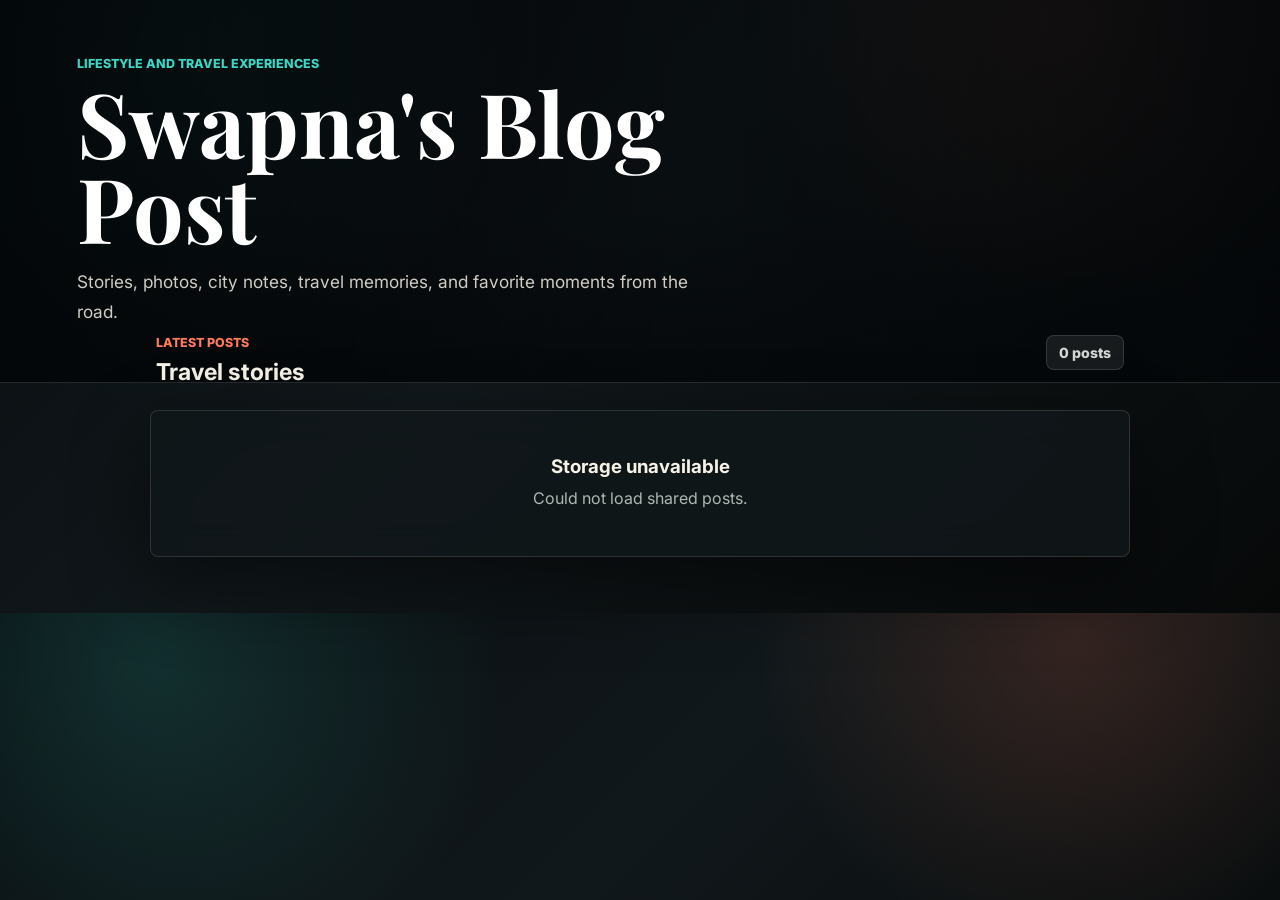
==== swapnas-blog.html @ c7f8cae0 "Publish static travel blog" ====
<!DOCTYPE html>
<html lang="en">
<head>
  <meta charset="UTF-8">
  <meta name="viewport" content="width=device-width, initial-scale=1.0">
  <title>Swapna's Blog Post</title>
  <link rel="preconnect" href="https://fonts.googleapis.com">
  <link rel="preconnect" href="https://fonts.gstatic.com" crossorigin>
  <link href="https://fonts.googleapis.com/css2?family=Inter:wght@400;500;600;700;800&family=Playfair+Display:wght@700&display=swap" rel="stylesheet">
  <link rel="stylesheet" href="styles.css">
</head>
<body class="viewer-page">
  <header class="site-header viewer-header">
    <div>
      <p class="eyebrow">Lifestyle and travel experiences</p>
      <h1>Swapna's Blog Post</h1>
      <p class="intro">Stories, photos, city notes, travel memories, and favorite moments from the road.</p>
    </div>
  </header>

  <main class="viewer-shell">
    <section class="posts-section" aria-labelledby="posts-title">
      <div class="posts-toolbar">
        <div>
          <p class="eyebrow">Latest posts</p>
          <h2 id="posts-title">Travel stories</h2>
        </div>
        <p id="postCount" class="post-count">0 posts</p>
      </div>
      <div id="postsList" class="posts-list viewer-posts"></div>
    </section>
  </main>

  <template id="emptyTemplate">
    <div class="empty-state">
      <h3>No posts yet</h3>
      <p>Published travel and lifestyle stories will appear here soon.</p>
    </div>
  </template>

  <script src="posts.js"></script>
  <script src="script.js"></script>
</body>
</html>
---- styles.css ----
:root {
  --ink: #f7f2e8;
  --muted: #a9b2ad;
  --paper: #090d0f;
  --panel: rgba(17, 23, 26, 0.88);
  --field: rgba(255, 255, 255, 0.07);
  --field-strong: rgba(255, 255, 255, 0.11);
  --teal: #3dd6c6;
  --coral: #ff7a59;
  --gold: #d7ad54;
  --line: rgba(255, 255, 255, 0.13);
  --line-strong: rgba(255, 255, 255, 0.22);
  --shadow: 0 28px 80px rgba(0, 0, 0, 0.48);
}

* {
  box-sizing: border-box;
}

body {
  margin: 0;
  color: var(--ink);
  background:
    radial-gradient(circle at 12% 8%, rgba(61, 214, 198, 0.16), transparent 28%),
    radial-gradient(circle at 84% 4%, rgba(255, 122, 89, 0.16), transparent 26%),
    linear-gradient(135deg, #080c0f 0%, #11181b 44%, #070909 100%),
    var(--paper);
  font-family: Inter, system-ui, -apple-system, BlinkMacSystemFont, "Segoe UI", sans-serif;
}

button,
input,
textarea,
select {
  font: inherit;
}

.site-header {
  min-height: 42vh;
  display: flex;
  align-items: end;
  padding: 56px clamp(20px, 6vw, 86px);
  color: #fff;
  background:
    linear-gradient(90deg, rgba(3, 6, 8, 0.9), rgba(3, 6, 8, 0.5) 55%, rgba(3, 6, 8, 0.82)),
    linear-gradient(0deg, rgba(8, 12, 15, 0.88), rgba(8, 12, 15, 0.08) 44%),
    url("https://images.unsplash.com/photo-1500530855697-b586d89ba3ee?auto=format&fit=crop&w=1800&q=80") center/cover;
  border-bottom: 1px solid var(--line);
}

.site-header > div {
  max-width: 760px;
}

.eyebrow {
  margin: 0 0 8px;
  color: var(--coral);
  font-size: 0.78rem;
  font-weight: 800;
  letter-spacing: 0;
  text-transform: uppercase;
}

.site-header .eyebrow {
  color: var(--teal);
}

h1,
h2,
h3,
p {
  overflow-wrap: anywhere;
}

h1 {
  margin: 0;
  max-width: 700px;
  font-family: "Playfair Display", Georgia, serif;
  font-size: clamp(2.7rem, 7vw, 5.8rem);
  line-height: 0.95;
}

.intro {
  max-width: 620px;
  margin: 18px 0 0;
  color: rgba(247, 242, 232, 0.84);
  font-size: 1.08rem;
  line-height: 1.7;
}

.shell {
  display: grid;
  grid-template-columns: minmax(310px, 430px) minmax(0, 1fr);
  gap: 28px;
  width: min(1180px, calc(100% - 32px));
  margin: -48px auto 56px;
  align-items: start;
}

.viewer-shell {
  width: min(980px, calc(100% - 32px));
  margin: -48px auto 56px;
}

.viewer-page .posts-toolbar {
  padding-top: 0;
}

.viewer-page .post-card {
  padding: clamp(18px, 3vw, 32px);
}

.viewer-page .post-card h3 {
  font-size: clamp(1.8rem, 4vw, 3rem);
}

.viewer-page .post-images {
  margin: -8px -8px 24px;
}

.viewer-page .post-images img {
  max-height: min(62vh, 620px);
}

.editor-panel,
.empty-state {
  background: var(--panel);
  border: 1px solid var(--line);
  border-radius: 8px;
  box-shadow: var(--shadow);
  backdrop-filter: blur(18px);
}

.editor-panel {
  position: sticky;
  top: 18px;
  padding: 22px;
}

.panel-heading,
.posts-toolbar {
  display: flex;
  justify-content: space-between;
  gap: 16px;
  align-items: start;
  margin-bottom: 18px;
}

h2 {
  margin: 0;
  font-size: 1.45rem;
}

.post-form {
  display: grid;
  gap: 10px;
}

label {
  color: #c9d0cb;
  font-size: 0.88rem;
  font-weight: 700;
}

input,
textarea,
select {
  width: 100%;
  border: 1px solid var(--line);
  border-radius: 8px;
  background: var(--field);
  color: var(--ink);
  padding: 12px 13px;
  outline: none;
}

input::placeholder,
textarea::placeholder {
  color: rgba(247, 242, 232, 0.48);
}

select option {
  color: #11181b;
}

textarea {
  resize: vertical;
  min-height: 190px;
  line-height: 1.6;
}

input:focus,
textarea:focus,
select:focus {
  border-color: var(--teal);
  background: var(--field-strong);
  box-shadow: 0 0 0 4px rgba(61, 214, 198, 0.13);
}

.image-preview,
.post-images {
  display: grid;
  grid-template-columns: repeat(auto-fill, minmax(110px, 1fr));
  gap: 10px;
}

.post-images {
  grid-template-columns: 1fr;
  margin: -6px -6px 18px;
}

.image-preview img,
.post-images img {
  width: 100%;
  aspect-ratio: 4 / 3;
  border-radius: 8px;
  object-fit: cover;
  border: 1px solid var(--line-strong);
}

.post-images img {
  max-height: min(52vh, 460px);
  object-position: center;
}

.save-button,
.ghost-button,
.post-actions button {
  border: 0;
  border-radius: 8px;
  cursor: pointer;
  font-weight: 800;
}

.save-button {
  min-height: 48px;
  margin-top: 6px;
  color: #071010;
  background: linear-gradient(135deg, var(--teal), #a8f2da);
  box-shadow: 0 14px 32px rgba(61, 214, 198, 0.2);
}

.save-button:hover {
  filter: brightness(1.05);
}

.ghost-button,
.post-actions button {
  min-height: 38px;
  padding: 0 13px;
  color: var(--ink);
  background: rgba(255, 255, 255, 0.09);
  border: 1px solid var(--line);
}

.post-actions .remove-button {
  color: #ffd4ca;
  background: rgba(255, 122, 89, 0.14);
  border-color: rgba(255, 122, 89, 0.28);
}

.posts-section {
  min-width: 0;
}

.posts-toolbar {
  padding: 22px 6px 6px;
}

.post-count {
  margin: 0;
  padding: 8px 12px;
  border: 1px solid var(--line);
  border-radius: 8px;
  background: rgba(255, 255, 255, 0.08);
  color: #d2d8d4;
  font-size: 0.88rem;
  font-weight: 800;
}

.posts-list {
  display: grid;
  gap: 18px;
}

.post-card {
  background: linear-gradient(180deg, rgba(22, 30, 34, 0.94), rgba(13, 18, 20, 0.94));
  border: 1px solid var(--line);
  border-radius: 8px;
  padding: 22px;
  box-shadow: 0 18px 44px rgba(0, 0, 0, 0.34);
}

.post-meta {
  display: flex;
  flex-wrap: wrap;
  gap: 8px;
  align-items: center;
  color: #aeb7b2;
  font-size: 0.86rem;
  font-weight: 700;
}

.category {
  color: #12100b;
  background: linear-gradient(135deg, var(--gold), #f2d187);
  border-radius: 8px;
  padding: 5px 10px;
}

.post-card h3 {
  margin: 14px 0 10px;
  font-size: clamp(1.35rem, 2vw, 2rem);
}

.post-body {
  margin: 0 0 18px;
  color: #d7ded9;
  line-height: 1.75;
  white-space: pre-wrap;
}

.post-actions {
  display: flex;
  flex-wrap: wrap;
  gap: 10px;
  margin-top: 18px;
}

.save-status {
  min-height: 22px;
  margin: 2px 0 0;
  color: #ffd4ca;
  font-size: 0.88rem;
  line-height: 1.5;
}

.empty-state {
  padding: 44px 24px;
  text-align: center;
}

.empty-state h3 {
  margin: 0 0 8px;
}

.empty-state p {
  margin: 0 auto;
  max-width: 420px;
  color: #aeb7b2;
  line-height: 1.6;
}

@media (max-width: 840px) {
  .shell {
    grid-template-columns: 1fr;
    margin-top: -28px;
  }

  .editor-panel {
    position: static;
  }

  .site-header {
    min-height: 36vh;
  }
}

@media (max-width: 520px) {
  .site-header {
    padding: 42px 18px;
  }

  .shell {
    width: calc(100% - 24px);
  }

  .panel-heading,
  .posts-toolbar {
    align-items: stretch;
    flex-direction: column;
  }
}
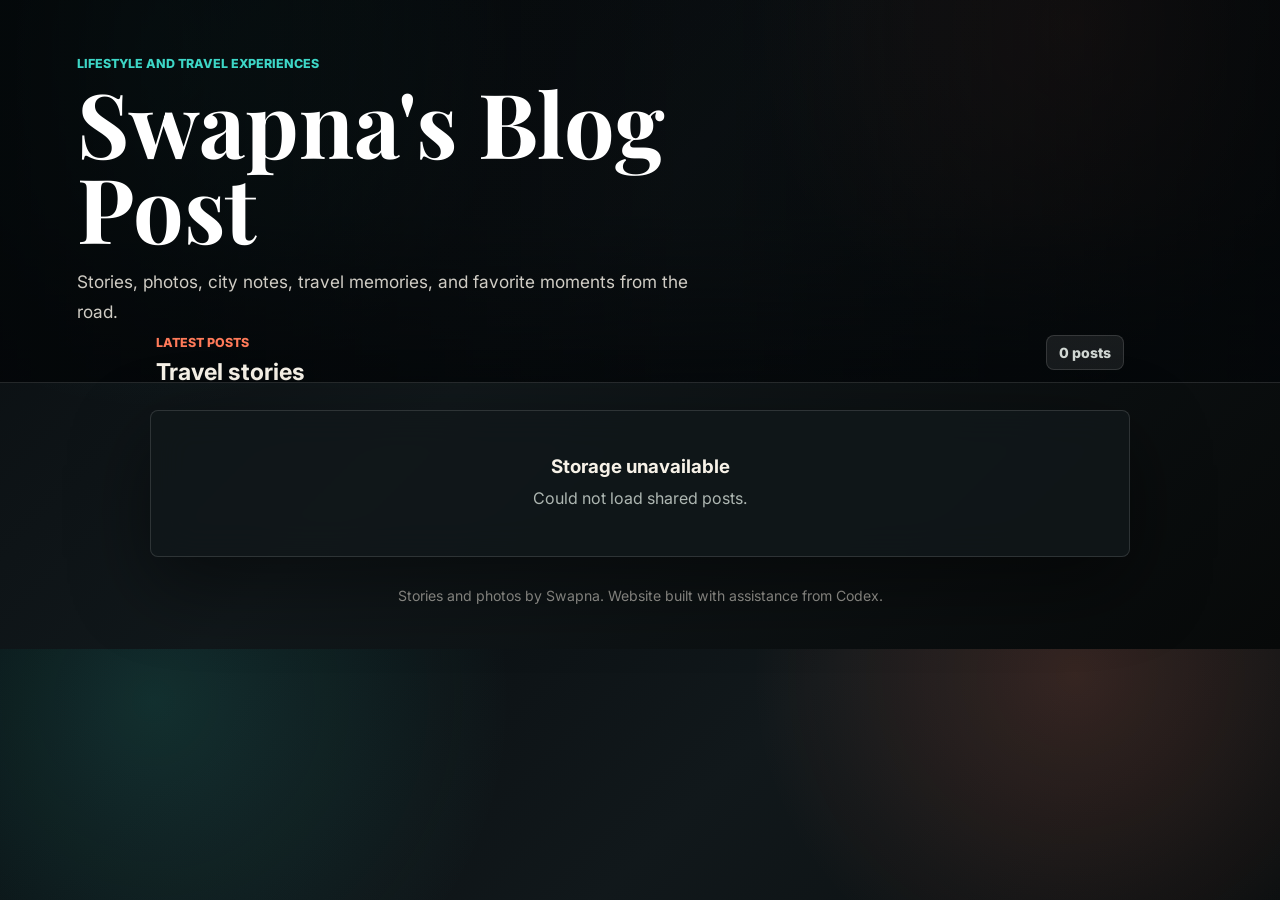
==== commit 16b16b4c: "Add transparent site credit" ====
--- a/swapnas-blog.html
+++ b/swapnas-blog.html
@@ -38,6 +38,10 @@
     </div>
   </template>
 
+  <footer class="site-footer">
+    Stories and photos by Swapna. Website built with assistance from Codex.
+  </footer>
+
   <script src="posts.js"></script>
   <script src="script.js"></script>
 </body>
--- a/styles.css
+++ b/styles.css
@@ -351,6 +351,15 @@
   line-height: 1.6;
 }
 
+.site-footer {
+  width: min(980px, calc(100% - 32px));
+  margin: -28px auto 42px;
+  color: rgba(247, 242, 232, 0.62);
+  font-size: 0.88rem;
+  line-height: 1.6;
+  text-align: center;
+}
+
 @media (max-width: 840px) {
   .shell {
     grid-template-columns: 1fr;
